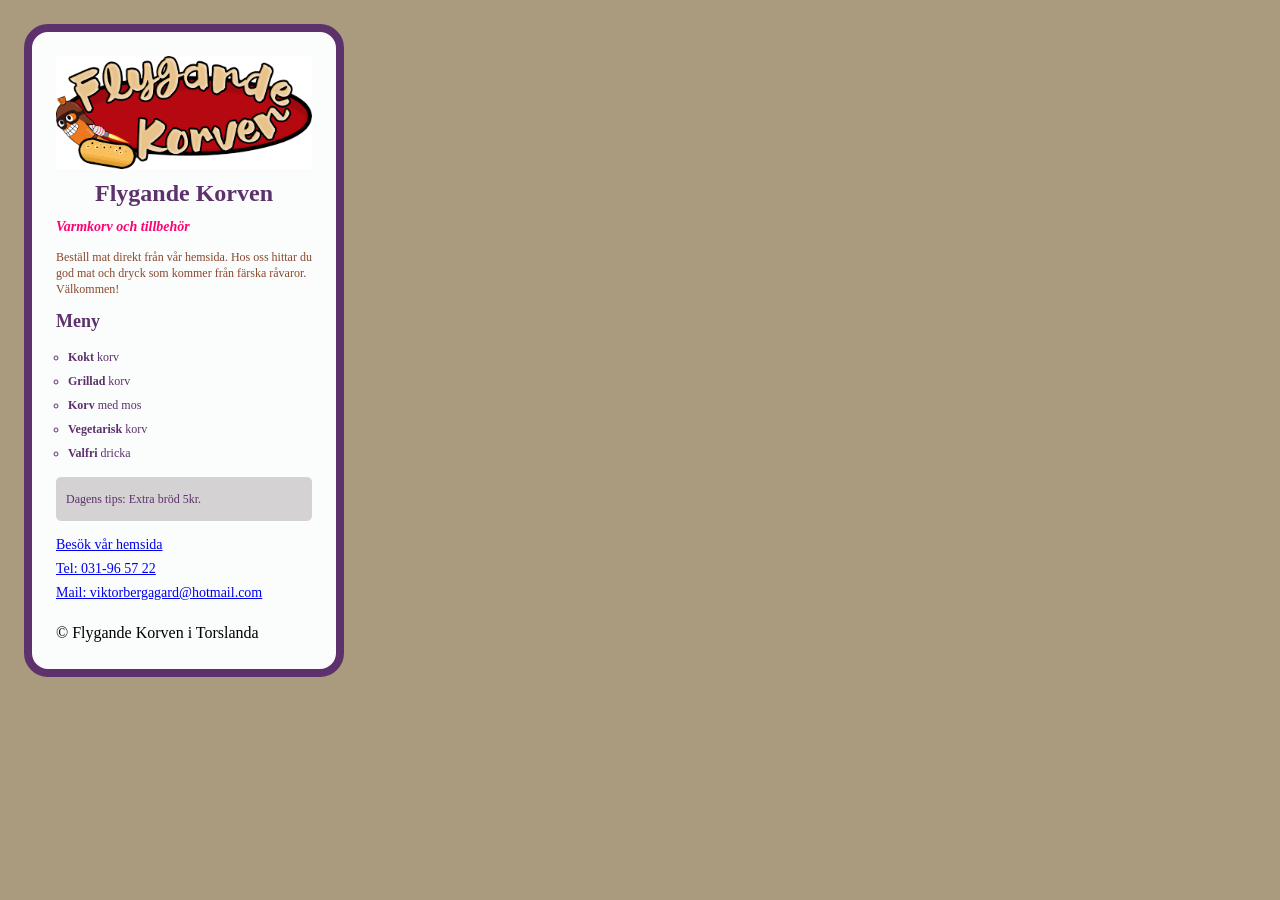
==== index.html @ 8b1700c1 "Initial commit" ====
<!doctype html>
<html lang="sv">
  <head>
    <meta charset="utf-8">
    <meta name="viewport" content="width=device-width, initial-scale=1">
    <title>Flygande Korven</title>
    <link rel="stylesheet" href="style.css">
  </head>
  <body>
    <div class="menucard">
 <header>
         <img class="logo"
            src="assets/flygande-korven-logo.png"
            alt=""Flygande Korven"/>
      <h1 class="h1h1h1">Flygande Korven</h1>
      <p class="leading">Varmkorv och tillbehör</p>
      <p class="skryt">Beställ mat direkt från vår hemsida. Hos oss hittar du god mat och dryck som kommer från färska råvaror. Välkommen!</p>
      <h2 class="">Meny</h2>
      <ul class="lista">
        <li><b>Kokt</b> korv</li>
        <li><b>Grillad</b> korv</li>
        <li><b>Korv</b> med mos</li>
        <li><b>Vegetarisk</b> korv</li>
        <li><b>Valfri</b> dricka</li>
      </ul>
      <p class="tips">Dagens tips: Extra bröd 5kr.</p>
    </header>
    <main>
    </main>
    <footer>
      <ul class="links">
        <li>
          <a href="https://flygandekorven.se">
              Besök vår hemsida
          </a>
        </li>
        <li>
          <a href="tel:031-96 57 22">
            Tel: 031-96 57 22
          </a>
        </li>
        <li>
            <a href="emailto:viktorbergagard@hotmail.com">
            Mail: viktorbergagard@hotmail.com
           </a>
        </li>
      </ul>
      <p>© Flygande Korven i Torslanda</p>
    </footer>
    </div>
  </body>
</html>
---- style.css ----
* {
    margin: 0;
    padding: 0;
    box-sizing: border-box;
}

header {
    color:rgb(93, 49, 108);
    font-size:12px;
    margin-bottom: 12px;}
.leading {
    color:rgb(255, 0, 115);
    font-size:14px;
    font-weight:bold;
    line-height: 20px;
    margin-top: 12px;
    font-style: italic;
}
.skryt {
    color:#88482e;
    font-size: 12px;
    line-height: 16px;
    margin-bottom: 12px;
    margin-top: 12px;
}
.links {
    list-style: none;
    font-size: 14px;
    margin-bottom: 16px;
}
body {
    font-family: "Comic Sans MS", "Comic Sans";
    font-size: 16px;
    color: #000;
    background-color:rgb(170, 155, 126);
    padding:24px;
    line-height: 24px;
}
.lista {
    padding:12px;
    list-style:circle;
}
.menucard {
    border:8px solid rgb(93, 49, 108);
    background: #fbfdfc;
    padding:24px;
    width:320px;
    border-radius: 24px;
}
.logo{
    width: 100%;
    display: block;
    height: auto;
    margin-bottom: 12px;
}
.h1h1h1 {
    text-align: center;
}
.tips {
    background-color: rgb(212, 210, 210);
    border-radius: 5px;
    padding: 10px;
}
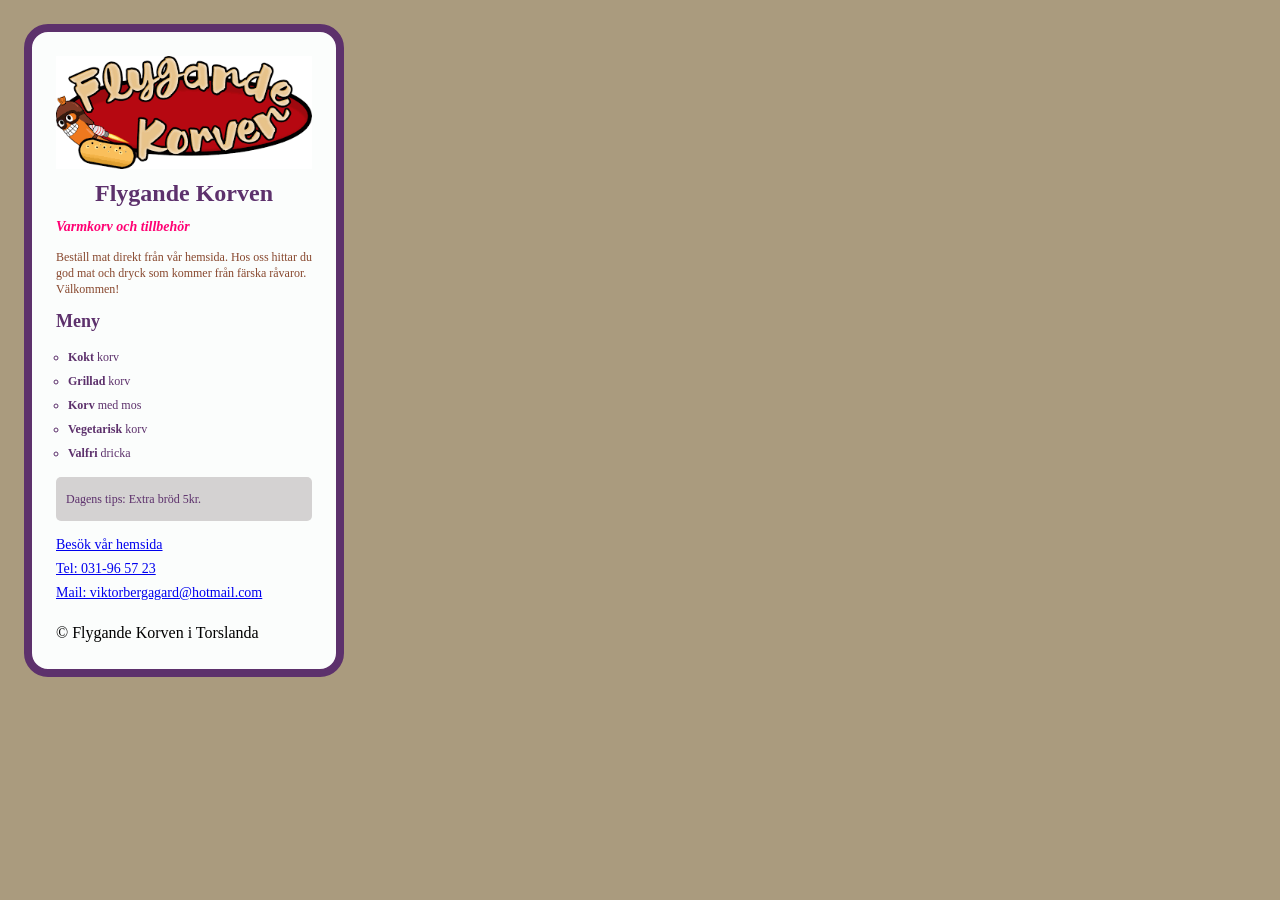
==== commit 28a059f3: "Fan Jag uppdaterat telefonnumret, då det var fel sedan innan." ====
--- a/index.html
+++ b/index.html
@@ -36,7 +36,7 @@
         </li>
         <li>
           <a href="tel:031-96 57 22">
-            Tel: 031-96 57 22
+            Tel: 031-96 57 23
           </a>
         </li>
         <li>
